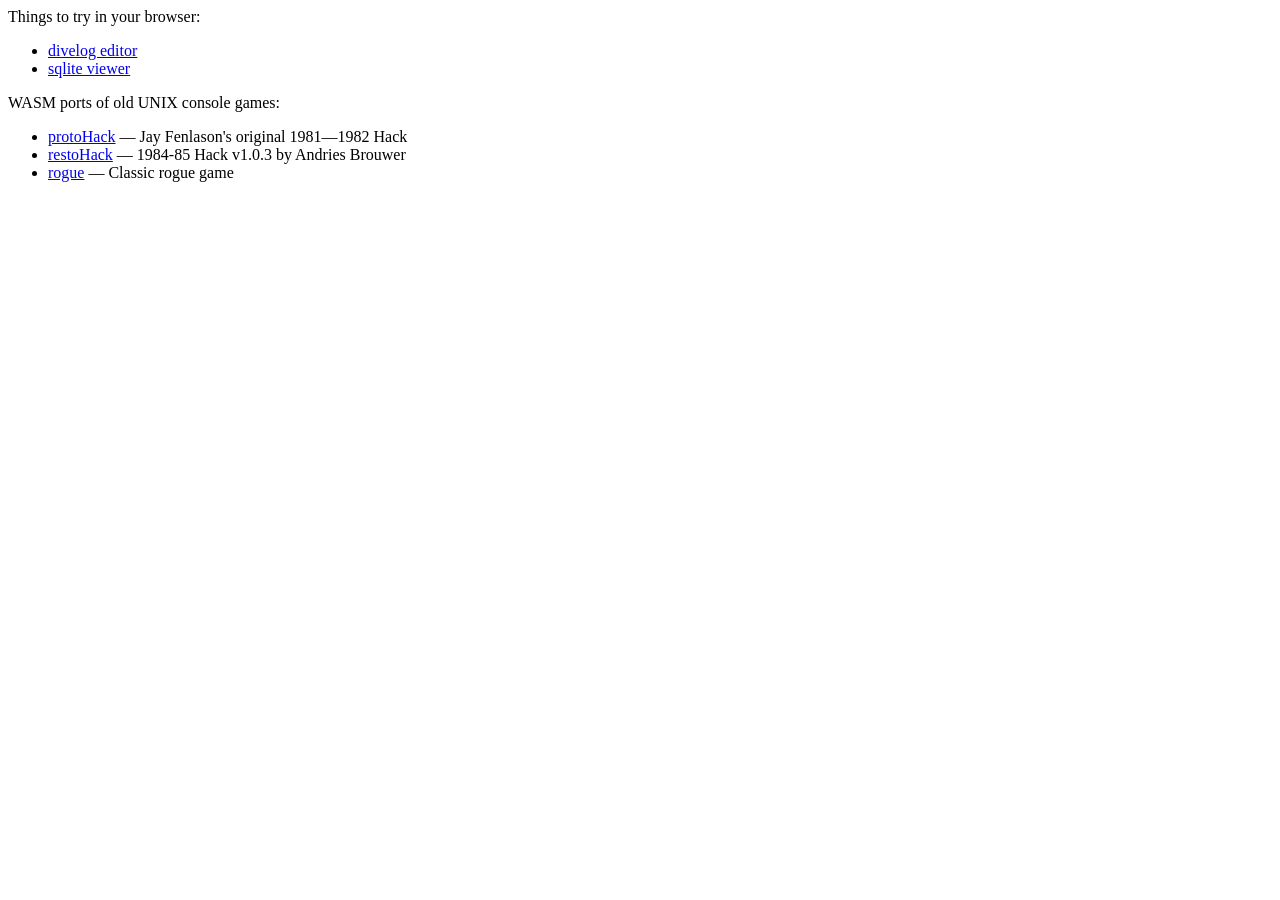
==== index.html @ a30560a8 "Serve rogue from its project Pages site" ====
<!DOCTYPE html>
<html>
<body>
Things to try in your browser:
<ul>
<li><a href="divelog-editor/">divelog editor</a></li>
<li><a href="sqlite-viewer/">sqlite viewer</a></li>
</ul>
WASM ports of old UNIX console games:
<ul>
<li><a href="protoHack">protoHack</a> &mdash; Jay Fenlason's original 1981—1982 Hack</li>
<li><a href="restoHack">restoHack</a> &mdash; 1984-85 Hack v1.0.3 by Andries Brouwer</li>
<li><a href="rogue-wasm">rogue</a> &mdash; Classic rogue game</li>
</ul>
</body>
</html>
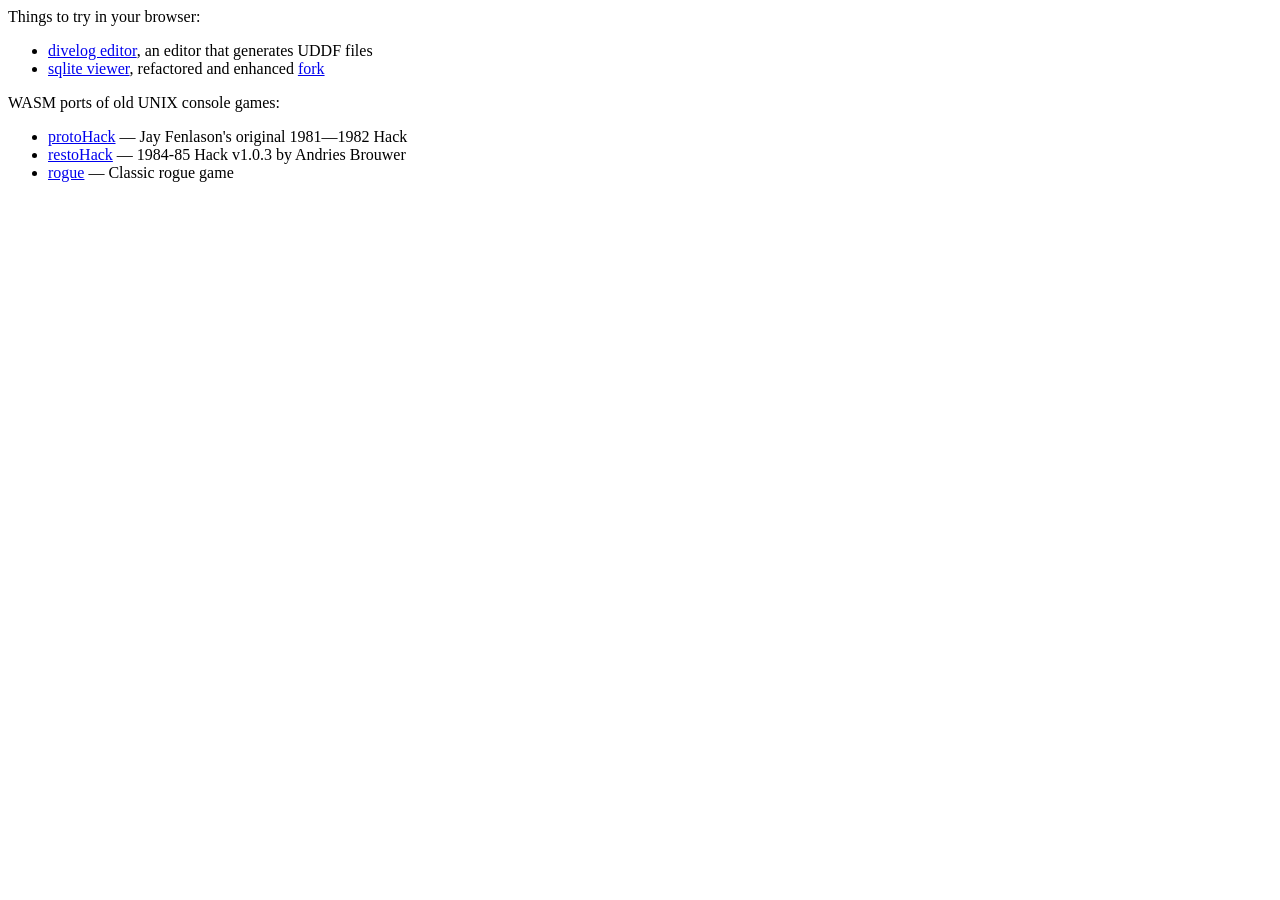
==== commit 53bddd16: "Refactor divelog editor and sqlite viewer links Updated links for divelog editor and sqlite viewer w" ====
--- a/index.html
+++ b/index.html
@@ -3,8 +3,8 @@
 <body>
 Things to try in your browser:
 <ul>
-<li><a href="divelog-editor/">divelog editor</a></li>
-<li><a href="sqlite-viewer/">sqlite viewer</a></li>
+<li><a href="divelog-editor/">divelog editor</a>, an editor that generates UDDF files</li>
+<li><a href="sqlite-viewer/">sqlite viewer</a>, refactored and enhanced <a href="https://github.com/inloop/sqlite-viewer">fork</a></li>
 </ul>
 WASM ports of old UNIX console games:
 <ul>
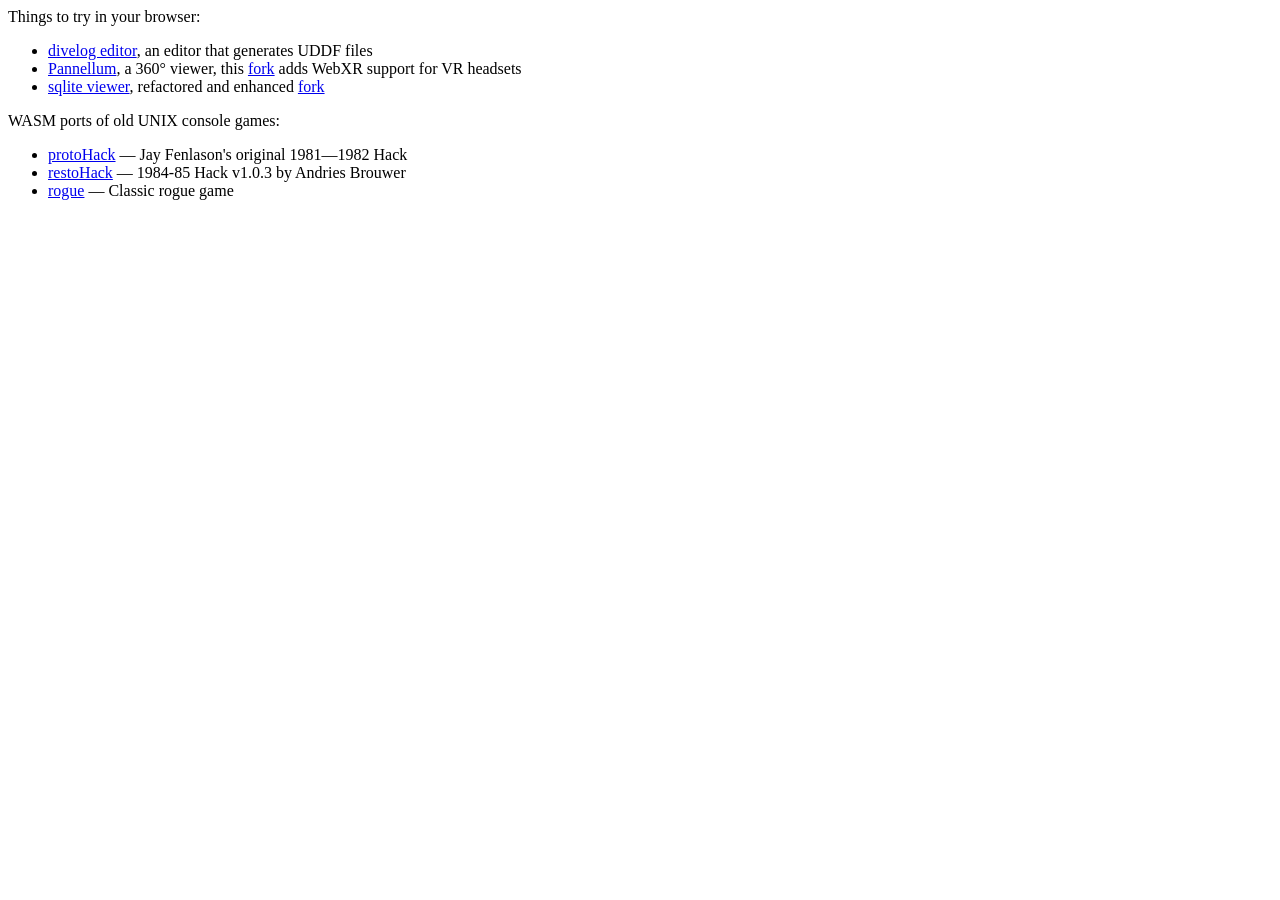
==== commit 0c685691: "add pannellum (with WebXR)" ====
--- a/index.html
+++ b/index.html
@@ -4,6 +4,7 @@
 Things to try in your browser:
 <ul>
 <li><a href="divelog-editor/">divelog editor</a>, an editor that generates UDDF files</li>
+<li><a href="pannellum/">Pannellum</a>, a 360° viewer, this <a href="https://github.com/mpetroff/pannellum">fork</a> adds WebXR support for VR headsets</li> 
 <li><a href="sqlite-viewer/">sqlite viewer</a>, refactored and enhanced <a href="https://github.com/inloop/sqlite-viewer">fork</a></li>
 </ul>
 WASM ports of old UNIX console games:
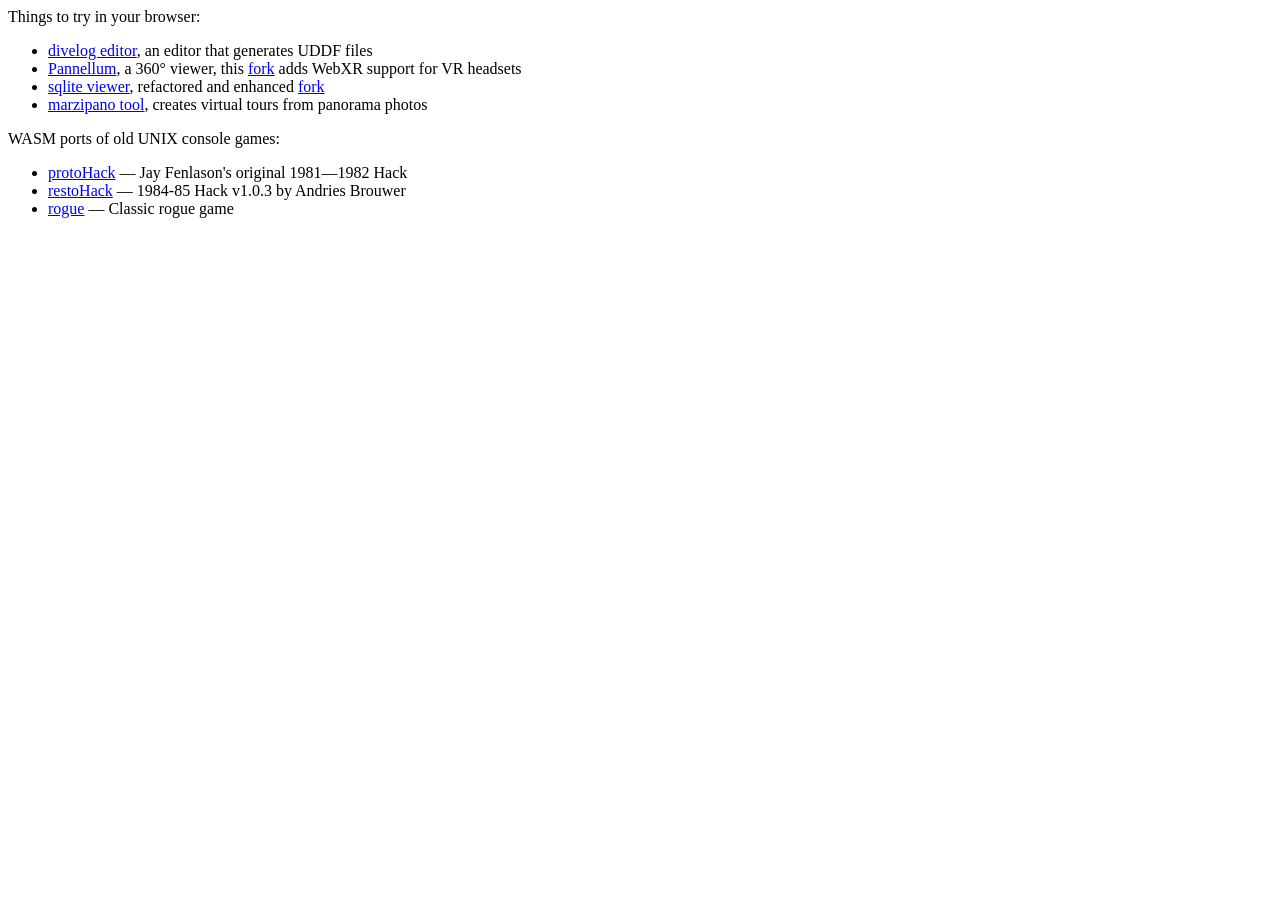
==== commit ff8c1c49: "Serve marzipano-tool from its project Pages site" ====
--- a/index.html
+++ b/index.html
@@ -6,6 +6,7 @@
 <li><a href="divelog-editor/">divelog editor</a>, an editor that generates UDDF files</li>
 <li><a href="pannellum/">Pannellum</a>, a 360° viewer, this <a href="https://github.com/mpetroff/pannellum">fork</a> adds WebXR support for VR headsets</li> 
 <li><a href="sqlite-viewer/">sqlite viewer</a>, refactored and enhanced <a href="https://github.com/inloop/sqlite-viewer">fork</a></li>
+<li><a href="marzipano-tool/">marzipano tool</a>, creates virtual tours from panorama photos</li>
 </ul>
 WASM ports of old UNIX console games:
 <ul>
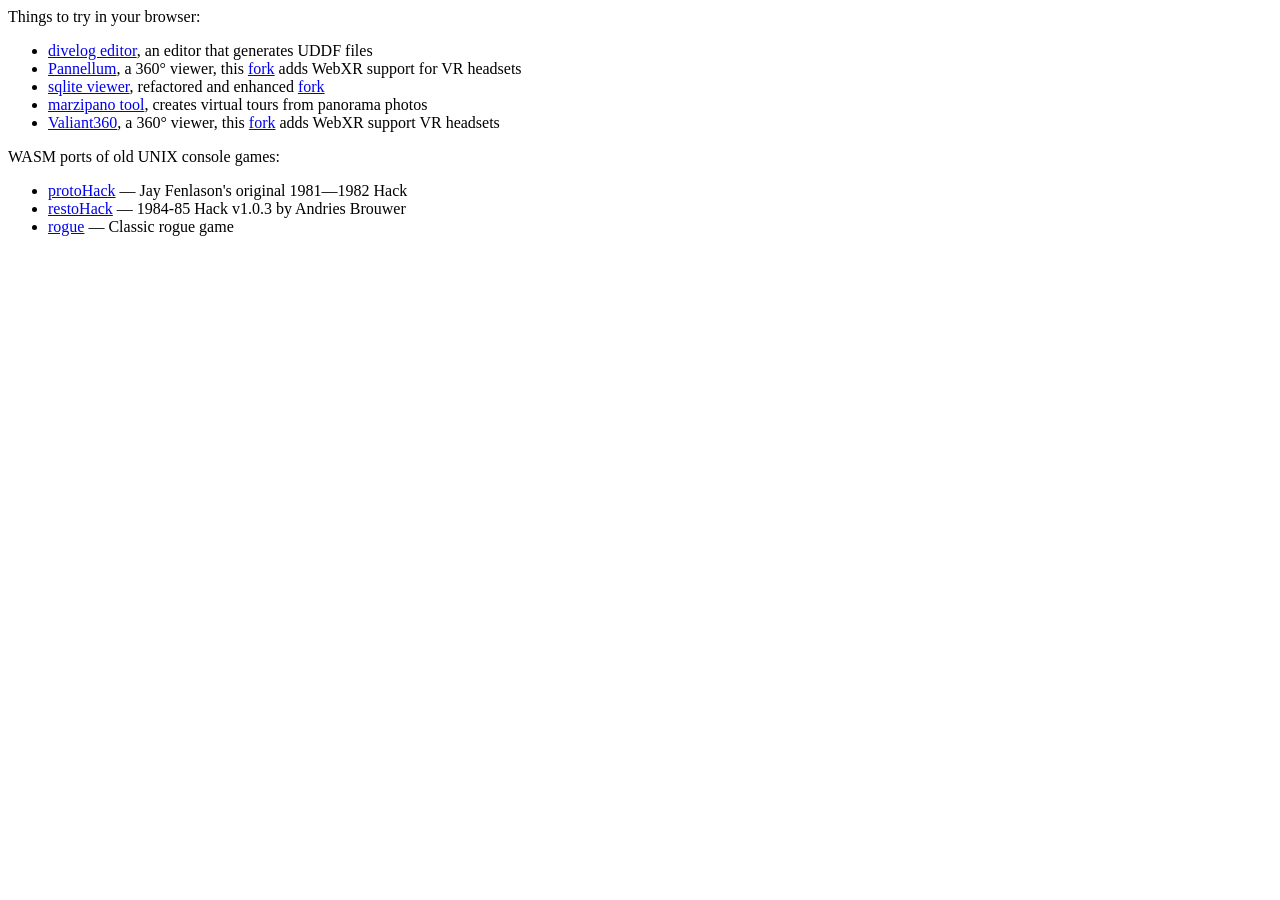
==== commit b5eac360: "add Valiant360" ====
--- a/index.html
+++ b/index.html
@@ -7,6 +7,7 @@
 <li><a href="pannellum/">Pannellum</a>, a 360° viewer, this <a href="https://github.com/mpetroff/pannellum">fork</a> adds WebXR support for VR headsets</li> 
 <li><a href="sqlite-viewer/">sqlite viewer</a>, refactored and enhanced <a href="https://github.com/inloop/sqlite-viewer">fork</a></li>
 <li><a href="marzipano-tool/">marzipano tool</a>, creates virtual tours from panorama photos</li>
+<li><a href="Valiant360">Valiant360</a>, a 360° viewer, this <a href="https://github.com/flimshaw/Valiant360">fork</a> adds WebXR support VR headsets</li>
 </ul>
 WASM ports of old UNIX console games:
 <ul>
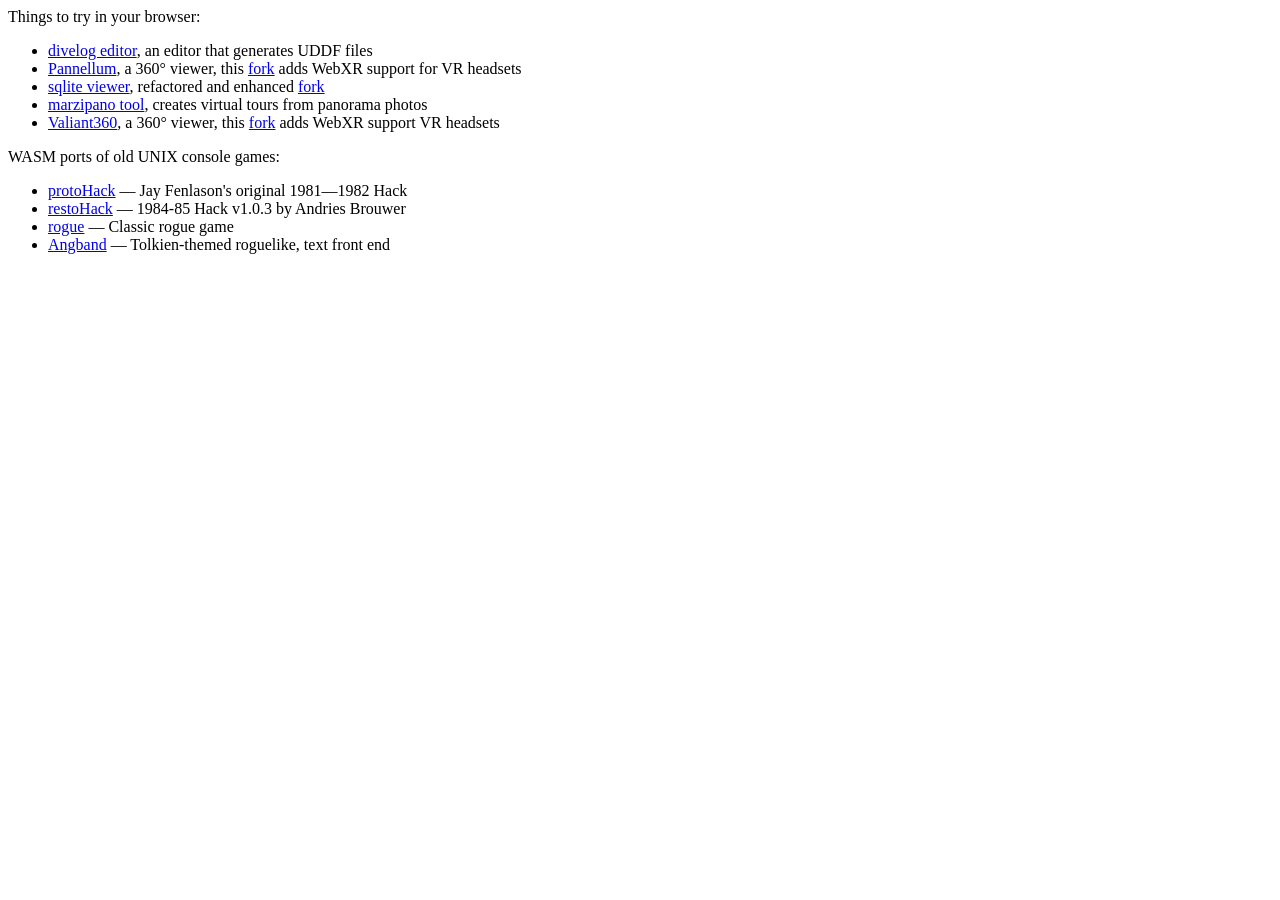
==== commit 2c541245: "Add the Angband wasm port" ====
--- a/index.html
+++ b/index.html
@@ -14,6 +14,7 @@
 <li><a href="protoHack">protoHack</a> &mdash; Jay Fenlason's original 1981—1982 Hack</li>
 <li><a href="restoHack">restoHack</a> &mdash; 1984-85 Hack v1.0.3 by Andries Brouwer</li>
 <li><a href="rogue-wasm">rogue</a> &mdash; Classic rogue game</li>
+<li><a href="angband">Angband</a> &mdash; Tolkien-themed roguelike, text front end</li>
 </ul>
 </body>
 </html>
